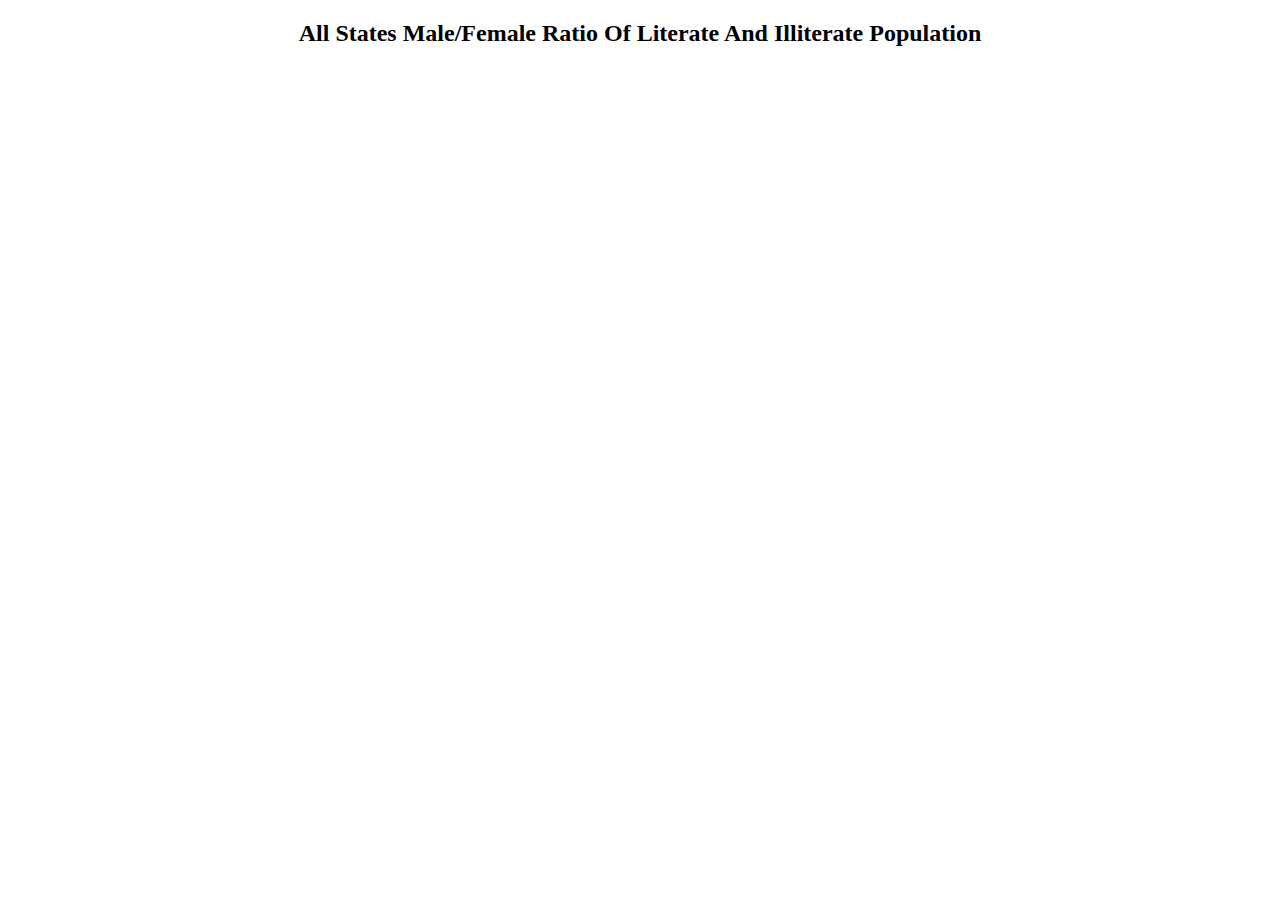
==== index_allstates.html @ e47880d5 "Census" ====
<!DOCTYPE html>
<html>
  <head>
    <meta charset="utf-8">
    <title>All States</title>
    <link rel="stylesheet" href="css/master.css" >
  </head>
  <body>
    <h2>All States Male/Female Ratio Of Literate And Illiterate Population</h2>
    <script src="http://d3js.org/d3.v3.min.js"></script>
    <script src="js/graph_allstates.js" type="text/javascript"></script>
  </body>
</html>
---- css/master.css ----
.Census{
  margin: 100px;
}
.Census h1{
  margin-left: 30px;
  color: grey;
  font-family: Verdana Helvetica sans-serif;
  text-align: none;
}
h2{
  text-align: center;
}
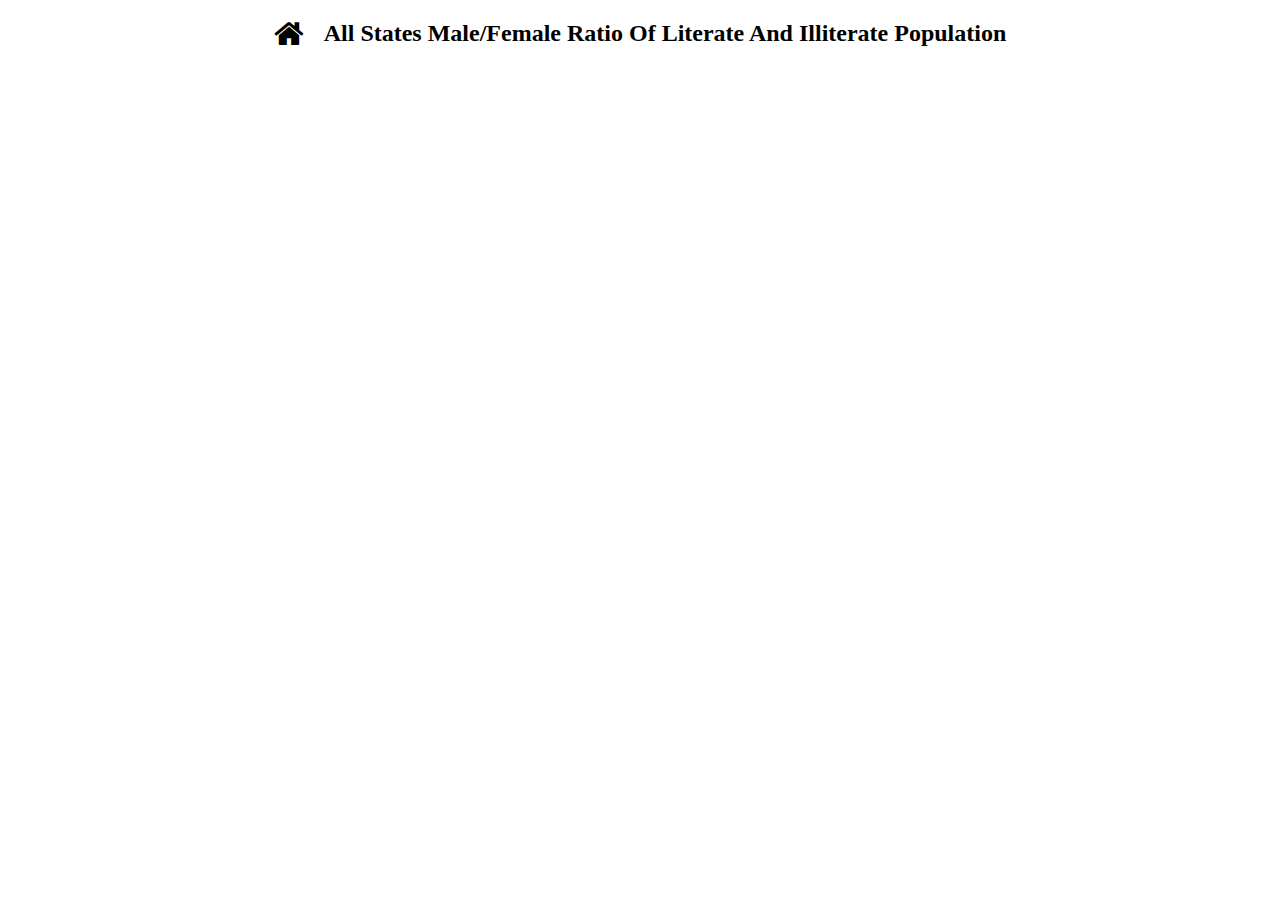
==== commit 5d8ff765: "Reviewed_Changes" ====
--- a/index_allstates.html
+++ b/index_allstates.html
@@ -4,9 +4,10 @@
     <meta charset="utf-8">
     <title>All States</title>
     <link rel="stylesheet" href="css/master.css" >
+    <link rel="stylesheet" href="https://maxcdn.bootstrapcdn.com/font-awesome/4.5.0/css/font-awesome.min.css">
   </head>
   <body>
-    <h2>All States Male/Female Ratio Of Literate And Illiterate Population</h2>
+    <h2><a href="index.html"><i class="fa fa-home fa-lg"></i></a>All States Male/Female Ratio Of Literate And Illiterate Population</h2>
     <script src="http://d3js.org/d3.v3.min.js"></script>
     <script src="js/graph_allstates.js" type="text/javascript"></script>
   </body>
--- a/css/master.css
+++ b/css/master.css
@@ -9,4 +9,12 @@
 }
 h2{
   text-align: center;
+  margin-bottom: 0px;
 }
+h2 a{
+  margin-right: 20px;
+  color: black
+}
+h2 a :hover{
+  color: green;
+}
